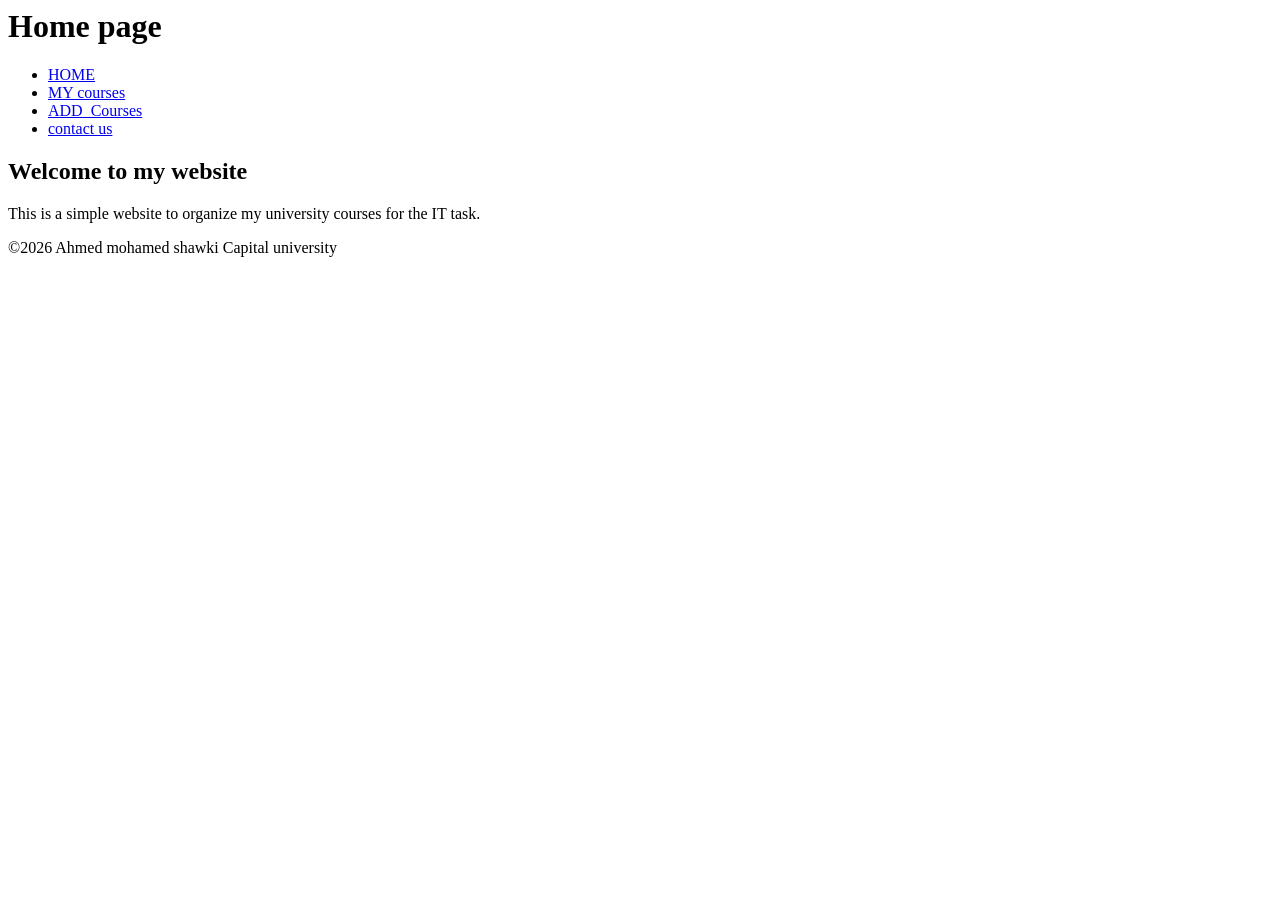
==== index.html @ 32d69ce8 "Add files via upload" ====
<DOCTYPE html>
    <html lang="en">
      <head>
          <link rel="stylesheet" href="css/style.css">
          <meta charset="UTF-8">
          <meta name="viewport" content="width=device-width,initial-scale=1.0">
          <title>HOME-page</title>
      </head>  
      <body>
          <header><h1>Home page</h1></header>
          <nav class="nav_1">
              <ul>
                  <li><a href="index.html" >HOME</a></li>
                  <li><a href="courses.html" target="_blank">MY courses</a></li>
                  <li><a href="add-courses.html" target="_blank">ADD_Courses</a></li>
                  <li><a href="contact.html" target="_blank">contact us</a></li>
              </ul>
          </nav>
          <main>
              <section class="home-section">
                  <h2>Welcome to my website</h2>
                  <p>This is a simple website to organize my university courses for the IT task. </p>
              </section>
          </main>        
           <footer>
               <p>&copy;2026  Ahmed mohamed shawki Capital university </p>
           </footer>        
      </body>
    </html>
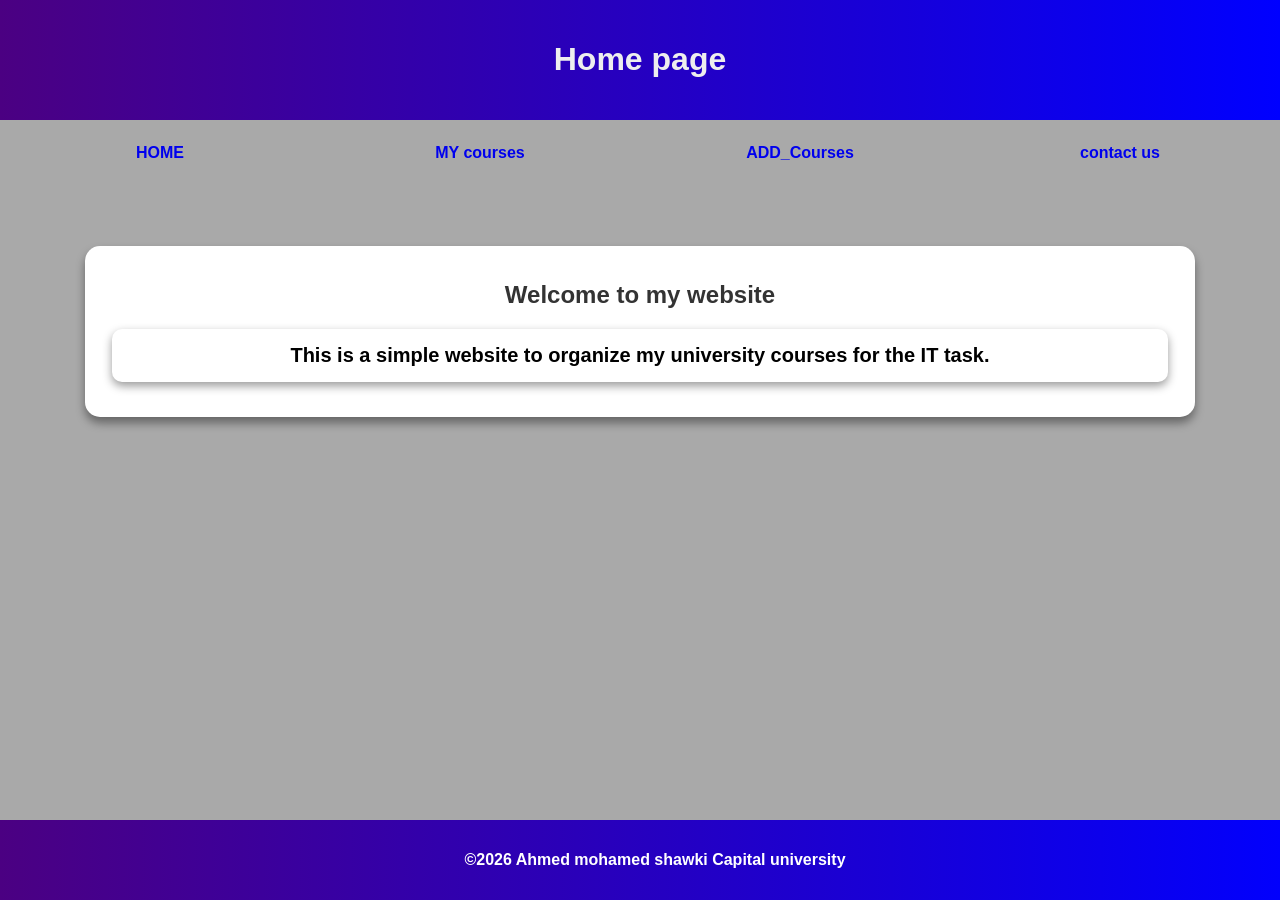
==== commit 4343b227: "Add files via upload" ====
--- a/index.html
+++ b/index.html
@@ -2,8 +2,8 @@
     <html lang="en">
       <head>
           <link rel="stylesheet" href="css/style.css">
-          <meta charset="UTF-8">
-          <meta name="viewport" content="width=device-width,initial-scale=1.0">
+          <meta charset="UTF-8"/>
+          <meta name="viewport" content="width=device-width, initial-scale=1.0"/>
           <title>HOME-page</title>
       </head>  
       <body>
@@ -22,7 +22,7 @@
                   <p>This is a simple website to organize my university courses for the IT task. </p>
               </section>
           </main>        
-           <footer>
+           <footer class="f1">
                <p>&copy;2026  Ahmed mohamed shawki Capital university </p>
            </footer>        
       </body>
--- a/css/style.css
+++ b/css/style.css
@@ -0,0 +1,514 @@
+body{ margin: 0;
+    font-family: 'Segoe UI', Tahoma, Geneva, Verdana, sans-serif;
+    background-color: #f4f7f6;
+    color: #333;
+}
+header{ background: linear-gradient(90deg,#4b0082,#0000ff);
+    color: #EEE;
+    text-align: center;
+    padding: 20px 0;
+}
+h1:hover{ color: black;
+    cursor: help;
+}
+h2:hover{color: yellow;
+    cursor: help;    
+}
+header p:hover{
+    color: black;
+    cursor: help;
+}
+p{ 
+    font-weight: bold;
+}
+@media screen and (max-width:480px){
+ .nav_1 , ul{
+     flex-direction: column !important;
+     align-items: center!important;
+     padding: 10px 0px !important;
+     list-style: none;
+     margin: 0;
+     padding: 0;
+     display: flex;
+     justify-content: center;
+}
+ .nav_1,ul,li {
+     padding: 8px 0px !important ;
+     width: 100%;
+     text-align: center;
+ }
+ .nav_1 , ul , li , a {
+     text-decoration: none;
+     color:  linear-gradient(90deg,#4b0082,#0000ff);
+     font-weight: bold;
+     transition:0.3s;
+ }
+  nav a:hover{ background-color: black;
+  border: 5px inset #00695f;
+  border-radius: 10px;
+     color:#00695f ;
+ }
+ main{ 
+    padding: 40px;
+    text-align: center;
+ }
+ .home-section,.table-section{
+    width:90%;
+    margin: 20px auto !important;
+    background: white;
+    padding: 15px !important;
+    border-radius: 15px;
+    display: block !important;
+    box-shadow: 0 6px 10px rgba(0,0,0,0.4); 
+    transition: all 1s ease;
+    cursor:pointer;
+ }
+ .home-section p{
+     width: 95% !important;
+     font-size: 20px;
+ }
+ .home-section:hover{ transform: scale(1.05);
+     background: linear-gradient(90deg,#4b0082,#0000ff);
+     color: white;
+ }
+ table{
+     display: block;
+     overflow-x: auto;
+     width: 100% !important;
+     font-size: 12px;
+ }
+ thead td, tbody td {
+     padding: 10px !important;
+ }
+ .table-section:hover{
+     transform: scale(1.02);  
+     color: white;    
+ }
+ 
+ .add_courses_section:hover{
+     transform: scale(1.05);
+     color: white;  
+ }
+ .form{
+     width: 90% !important;
+     padding: 15px !important;
+ }
+ footer{ 
+  text-align: center;
+  padding: 15px;
+  background:  linear-gradient(90deg,#4b0082,#0000ff);
+  color: white;
+  position: fixed;
+  bottom: 0;
+  width: 100%
+ }
+table{ border: 10px inset black;
+    border-radius: 10px;
+    width: 100%;
+    border-collapse: collapse;
+    margin: 20px 0px ;
+    font-size: 15px;
+    font-weight: bold;
+    font-family: 'Lucida Sans', 'Lucida Sans Regular', 'Lucida Grande', 'Lucida Sans Unicode', Geneva, Verdana, sans-serif
+}
+thead td {
+    border: 2px solid #ddd; 
+    padding: 20px;
+    text-align: left;
+    background-color:purple;
+    color: white;
+}
+tbody td:hover{   color: black;
+    background-color: #00695f;
+     transition: 0.5sec;
+}
+tbody tr:nth-child(even){
+    background-color: #e0e0e0 !important;
+}
+ .form{
+     background-color: white;
+     padding: 30px;
+     border-radius: 15px;
+     box-shadow: 0px 4px 20px rgba(0,0,0,0.4);
+     max-width: 500px;
+     margin: 40px auto;
+     transition: all 1s ease; 
+ }
+ 
+ label{
+     display: block;
+     margin-bottom: 8px;
+     font-weight: bold;
+     color: #4b0082;
+ }
+ input,select,textarea{
+     width: 100% !important;
+     padding: 12px;
+     margin-bottom: 20px;
+     border: 2px solid #ccc;
+     border-radius: 10px;
+     box-sizing: border-box;
+ }
+ .contact_section{
+     flex-direction: column!important;
+     width: 100%;
+     padding: 20px 0px !important;
+ }
+ .contact_links a{
+     width: 80% !important;
+     margin: 10px auto !important;
+ }
+form div {
+     background:linear-gradient(90deg,#4b0082,#0000ff);
+     color: white;
+     padding: 12px 25px;
+     border: none;
+     border-radius: 10px;
+     font-weight: bold;
+     transition:0.5sec;
+ }
+ ::placeholder{
+    font-weight: bold;
+     color: #00008B;
+     opacity: 0.7;
+     text-align: center;
+ }
+ .b1,.b2{
+     cursor: pointer;
+     color: black;
+ }
+ .b1:hover{
+     background-color: #00695f;
+     border-radius: 8px;
+     cursor: cell;
+     transform: translateY(-5px);
+     box-shadow: 0 5px 10px rgba(0,0,0,0.4);
+     transition:0.5sec;
+ }
+ .b2:hover{
+     background-color: #c21A09;
+     border-radius: 8px;
+     cursor: not-allowed;
+      transform: translateY(-5px);
+     box-shadow: 0 5px 10px rgba(0,0,0,0.4);
+     transition:0.5sec;
+ }
+ select,input{
+     cursor: pointer;
+     background-image: linear-gradient(to top, #f9f9f9,#fff );
+     border: 2px solid #4b0082;
+ }
+ .contact_links{
+     display: flex;
+     flex-direction: column;
+     align-items: left;
+     column-gap: 8px;
+     margin-top: 0px;
+     width: 50%;  
+ }
+ .contact_links a{
+     display: inline-block;
+     background-image: linear-gradient(90deg,#4b0082,#0000ff);
+     margin: 10px auto;
+     text-decoration: none;
+     color: black;
+     font-weight: bold;
+     padding: 12px;
+     border: 2px solid #000088;
+     border-radius: 25px;
+     width: 200px;
+ }
+  .contact_links a:hover{
+     color: #00695f;
+     background-image: linear-gradient(black,black);
+  }
+  .contact_section{ width: 80%;
+      display: flex;
+      justify-content: space-around;
+      align-items: flex-start;
+      padding: 40px;
+  }
+  .contact_links{
+      font-family: 'Gill Sans', 'Gill Sans MT', Calibri, 'Trebuchet MS', sans-serif;
+  }
+  body{
+      background-color:#a9a9a9;
+      overflow-x: hidden!important;
+      width: 100%;
+  }
+  @keyframes float{
+      0%{
+          transform: translateY(0px);
+      } 50%{
+           transform: translateY(-15px);
+      } 100%{
+          transform: translateY(0px);
+      }
+  }
+  .home-section{
+      animation: float 3s ease-in-out infinite;
+      display: inline-block;
+      width: 90%;
+  }
+    .home-section p{
+        color: #000000 ;
+        display: block;
+        padding: 15px;
+        margin-bottom: 20px;
+        border-radius: 10px;
+        width: 80%;
+        margin-left: auto;
+        margin-right: auto;
+        box-shadow: 0px 4px 10px rgba(0,0,0,0.4);
+    }
+}
+
+
+
+ .nav_1 , ul{
+     flex-direction: row !important;
+     align-items: center!important;
+     padding: 5px 0px !important;
+     list-style: none;
+     margin: 0;
+     padding: 10px;
+     display: flex;
+     justify-content: center;
+}
+ .nav_1,ul,li {
+     padding: 8px 0px !important ;
+     width: 100%;
+     text-align: center;
+ }
+ .nav_1 , ul , li , a {
+     text-decoration: none;
+     color:  linear-gradient(90deg,#4b0082,#0000ff);
+     font-weight: bold;
+     transition:0.3s;
+ }
+  nav a:hover{ background-color: black;
+  border: 5px inset #00695f;
+  border-radius: 10px;
+     color:#00695f ;
+ }
+ main{ 
+    padding: 40px;
+    text-align: center;
+ }
+ .home-section,.table-section{
+    width:90%;
+    margin: 20px auto !important;
+    background: white;
+    padding: 15px !important;
+    border-radius: 15px;
+    display: block !important;
+    box-shadow: 0 6px 10px rgba(0,0,0,0.4); 
+    transition: all 1s ease;
+    cursor:pointer;
+ }
+ .home-section p{
+     width: 95% !important;
+     font-size: 20px;
+ }
+ .home-section:hover{ transform: scale(1.05);
+     background: linear-gradient(90deg,#4b0082,#0000ff);
+     color: white;
+ }
+ table{
+     width: 100% !important;
+     font-size: 12px;
+ }
+ thead td, tbody td {
+     padding: 10px !important;
+ }
+ .table-section:hover{
+     transform: scale(1.02);  
+     color: white;    
+ }
+ 
+ .add_courses_section:hover{
+     transform: scale(1.05);
+     color: white;  
+ }
+ .form{
+     width: 90% !important;
+     padding: 15px !important;
+ }
+ footer{ 
+  text-align: center;
+  padding: 15px;
+  background:  linear-gradient(90deg,#4b0082,#0000ff);
+  color: white;
+  position: relative;
+  bottom: 0;
+  width: 100%
+ }
+ .f1{
+     text-align: center;
+  padding: 15px;
+  background:  linear-gradient(90deg,#4b0082,#0000ff);
+  color: white;
+  position: fixed;
+  bottom: 0;
+  width: 100%
+ }
+table{ border: 10px inset black;
+    border-radius: 10px;
+    width: 100%;
+    border-collapse: collapse;
+    margin: 20px 0px ;
+    font-size: 15px;
+    font-weight: bold;
+    font-family: 'Lucida Sans', 'Lucida Sans Regular', 'Lucida Grande', 'Lucida Sans Unicode', Geneva, Verdana, sans-serif
+}
+thead td {
+    border: 2px solid #ddd; 
+    padding: 20px;
+    text-align: left;
+    background-color:purple;
+    color: white;
+}
+tbody td:hover{   color: black;
+    background-color: #00695f;
+     transition: 0.5sec;
+}
+tbody tr:nth-child(even){
+    background-color: #e0e0e0 !important;
+}
+ .form{
+     background-color: white;
+     padding: 30px;
+     border-radius: 15px;
+     box-shadow: 0px 4px 20px rgba(0,0,0,0.4);
+     max-width: 500px;
+     margin: 40px auto;
+     transition: all 1s ease; 
+ }
+ 
+ label{
+     display: block;
+     margin-bottom: 8px;
+     font-weight: bold;
+     color: #4b0082;
+ }
+ input,select,textarea{
+     width: 100% !important;
+     padding: 12px;
+     margin-bottom: 20px;
+     border: 2px solid #ccc;
+     border-radius: 10px;
+     box-sizing: border-box;
+ }
+ .contact_section{
+     flex-direction: column!important;
+     width: 100%;
+     padding: 20px 0px !important;
+ }
+ .contact_links a{
+     display: inline-block;
+     width: 80% !important;
+     margin: 10px auto !important;
+ }
+form div {
+     background:linear-gradient(90deg,#4b0082,#0000ff);
+     color: white;
+     padding: 12px 25px;
+     border: none;
+     border-radius: 10px;
+     font-weight: bold;
+     transition:0.5sec;
+ }
+ ::placeholder{
+    font-weight: bold;
+     color: #00008B;
+     opacity: 0.7;
+     text-align: center;
+ }
+ .b1,.b2{
+     cursor: pointer;
+     color: black;
+ }
+ .b1:hover{
+     background-color: #00695f;
+     border-radius: 8px;
+     cursor: cell;
+     transform: translateY(-5px);
+     box-shadow: 0 5px 10px rgba(0,0,0,0.4);
+     transition:0.5sec;
+ }
+ .b2:hover{
+     background-color: #c21A09;
+     border-radius: 8px;
+     cursor: not-allowed;
+      transform: translateY(-5px);
+     box-shadow: 0 5px 10px rgba(0,0,0,0.4);
+     transition:0.5sec;
+ }
+ select,input{
+     cursor: pointer;
+     background-image: linear-gradient(to top, #f9f9f9,#fff );
+     border: 2px solid #4b0082;
+ }
+ .contact_links{
+     display: flex;
+     flex-direction: row;
+     align-items: left;
+     column-gap: 8px;
+     margin-top: 0px;
+     width: 50%;  
+ }
+ .contact_links a{
+     display: inline-block;
+     background-image: linear-gradient(90deg,#4b0082,#0000ff);
+     margin: 10px auto;
+     text-decoration: none;
+     color: black;
+     font-weight: bold;
+     padding: 12px;
+     border: 2px solid #000088;
+     border-radius: 25px;
+     width: auto;
+ }
+  .contact_links a:hover{
+     color: #00695f;
+     background-image: linear-gradient(black,black);
+  }
+  .contact_section{ width: 100%;
+      display: flex;
+      justify-content: space-around;
+      align-items: flex-start;
+      padding: 40px;
+  }
+  .contact_links{
+      font-family: 'Gill Sans', 'Gill Sans MT', Calibri, 'Trebuchet MS', sans-serif;
+  }
+  body{
+      background-color:#a9a9a9;
+      overflow-x: hidden!important;
+      width: 100%;
+  }
+  @keyframes float{
+      0%{
+          transform: translateY(0px);
+      } 50%{
+           transform: translateY(-15px);
+      } 100%{
+          transform: translateY(0px);
+      }
+  }
+  .home-section{
+      animation: float 3s ease-in-out infinite;
+      display: inline-block;
+      width: 90%;
+  }
+    .home-section p{
+        color: #000000 ;
+        display: block;
+        padding: 15px;
+        margin-bottom: 20px;
+        border-radius: 10px;
+        width: 80%;
+        margin-left: auto;
+        margin-right: auto;
+        box-shadow: 0px 4px 10px rgba(0,0,0,0.4);
+    }
